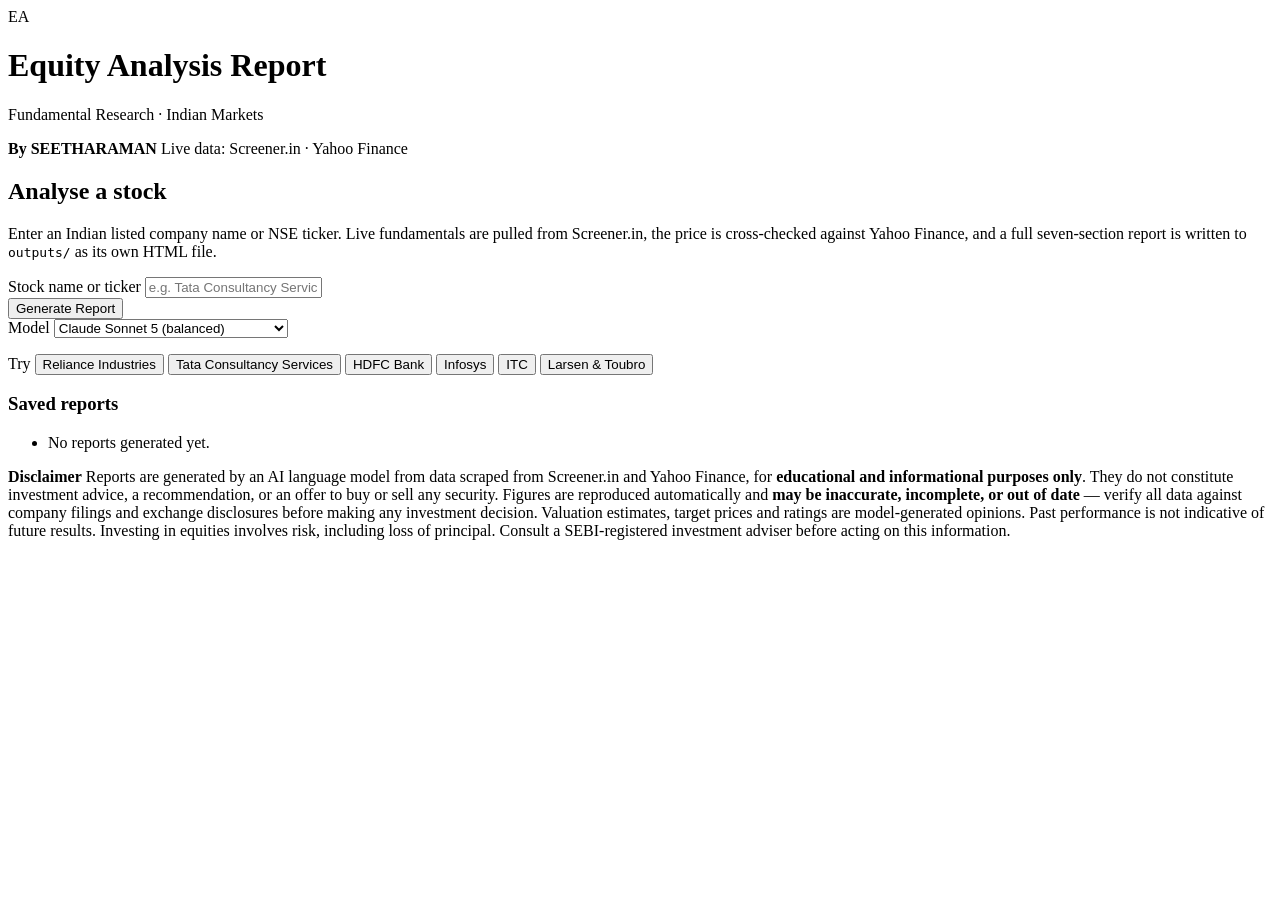
==== app/static/index.html @ 11d19611 "Initial commit: Stock Analysis V2 with switchable LLM provider Fork of the Stock Analysis app with t" ====
<!DOCTYPE html>
<html lang="en">
<head>
<meta charset="utf-8">
<meta name="viewport" content="width=device-width, initial-scale=1">
<title>Equity Analysis Report Generator</title>
<link rel="stylesheet" href="/static/styles.css">
</head>
<body>

<header class="masthead">
  <div class="masthead-inner">
    <div class="brand">
      <div class="brand-mark">EA</div>
      <div class="brand-text">
        <h1>Equity Analysis Report</h1>
        <p>Fundamental Research &middot; Indian Markets</p>
      </div>
    </div>
    <div class="masthead-meta">
      <strong>By SEETHARAMAN</strong>
      Live data: Screener.in &middot; Yahoo Finance
    </div>
  </div>
</header>

<main>

  <section class="card console">
    <h2 class="console-title">Analyse a stock</h2>
    <p class="console-sub">
      Enter an Indian listed company name or NSE ticker. Live fundamentals are pulled from
      Screener.in, the price is cross-checked against Yahoo Finance, and a full seven-section
      report is written to <code>outputs/</code> as its own HTML file.
    </p>

    <form class="search-row" id="form" autocomplete="off">
      <div class="field">
        <label class="lbl" for="stock">Stock name or ticker</label>
        <input type="text" id="stock" placeholder="e.g. Tata Consultancy Services, HDFC Bank, INFY"
               role="combobox" aria-autocomplete="list" aria-expanded="false"
               aria-controls="suggest" required>
        <div class="suggest" id="suggest" role="listbox" hidden></div>
      </div>
      <div style="display:flex;align-items:flex-end">
        <button type="submit" class="btn btn-primary" id="go">Generate Report</button>
      </div>
    </form>

    <div class="row-opts">
      <div class="field">
        <label class="lbl" for="model">Model</label>
        <select id="model">
          <option value="claude-sonnet-5">Claude Sonnet 5 (balanced)</option>
          <option value="claude-opus-4-8">Claude Opus 4.8 (deepest analysis)</option>
          <option value="claude-haiku-4-5-20251001">Claude Haiku 4.5 (fastest)</option>
        </select>
      </div>
      <p class="hint" id="keyHint"></p>
    </div>

    <div class="chips">
      <span class="chips-lbl">Try</span>
      <button type="button" class="chip">Reliance Industries</button>
      <button type="button" class="chip">Tata Consultancy Services</button>
      <button type="button" class="chip">HDFC Bank</button>
      <button type="button" class="chip">Infosys</button>
      <button type="button" class="chip">ITC</button>
      <button type="button" class="chip">Larsen &amp; Toubro</button>
    </div>
  </section>

  <section class="card status" id="status" hidden>
    <div class="status-main">
      <div class="spinner" id="spinner"></div>
      <div class="status-text">
        <strong id="statusTitle">Working…</strong>
        <span id="statusDetail"></span>
      </div>
    </div>
    <ul class="steps" id="steps">
      <li data-step="screener">Screener.in fundamentals</li>
      <li data-step="quote">Live price check</li>
      <li data-step="analyse">Claude analysis</li>
      <li data-step="save">Save HTML report</li>
    </ul>
  </section>

  <section class="card report" id="report" hidden>
    <div class="report-head">
      <p class="eyebrow" id="rEyebrow">Equity Research</p>
      <h2 id="rTitle">—</h2>
      <p class="sub" id="rSub"></p>
      <p class="byline">By SEETHARAMAN</p>
      <p class="sources" id="rSources"></p>
    </div>

    <div class="rec-box">
      <div class="rec-cell"><p class="k">Recommendation</p><p class="v" id="recRating">—</p></div>
      <div class="rec-cell"><p class="k">Target Price</p><p class="v" id="recTarget">—</p>
        <p class="note" id="recChange"></p></div>
      <div class="rec-cell"><p class="k">Current Price</p><p class="v" id="recCurrent">—</p></div>
      <div class="rec-cell"><p class="k">Investment Horizon</p><p class="v small" id="recHorizon">—</p></div>
    </div>

    <div class="report-actions">
      <span class="saved-note" id="savedNote"></span>
      <a class="btn btn-ghost btn-sm" id="btnOpen" href="#" target="_blank" rel="noopener">Open saved file</a>
      <button type="button" class="btn btn-ghost btn-sm" id="btnPrint">Print / Save as PDF</button>
    </div>

    <nav class="tabbar" id="tabbar" role="tablist"></nav>
    <div class="panels" id="panels"></div>
  </section>

  <section class="card archive" id="archive">
    <h3>Saved reports</h3>
    <ul id="archiveList"><li class="empty">No reports generated yet.</li></ul>
  </section>

</main>

<footer class="site-footer">
  <div class="disclaimer">
    <strong>Disclaimer</strong>
    Reports are generated by an AI language model from data scraped from Screener.in and Yahoo
    Finance, for <b>educational and informational purposes only</b>. They do not constitute
    investment advice, a recommendation, or an offer to buy or sell any security. Figures are
    reproduced automatically and <b>may be inaccurate, incomplete, or out of date</b> — verify all
    data against company filings and exchange disclosures before making any investment decision.
    Valuation estimates, target prices and ratings are model-generated opinions. Past performance
    is not indicative of future results. Investing in equities involves risk, including loss of
    principal. Consult a SEBI-registered investment adviser before acting on this information.
  </div>
</footer>

<script>
(function(){
"use strict";

var TABS = [
  {id:"overview",     num:"1", label:"Company Overview"},
  {id:"quantitative", num:"2", label:"Quantitative Analysis"},
  {id:"qualitative",  num:"3", label:"Qualitative Analysis"},
  {id:"shareholding", num:"4", label:"Shareholding Pattern"},
  {id:"thesis",       num:"5", label:"Investment Thesis"},
  {id:"valuation",    num:"6", label:"Valuation & Recommendation"},
  {id:"conclusion",   num:"7", label:"Conclusion"}
];

var $ = function(id){ return document.getElementById(id); };
var form=$("form"), stockEl=$("stock"), goBtn=$("go"), modelEl=$("model"),
    suggestEl=$("suggest"), statusEl=$("status"), spinner=$("spinner"),
    statusTitle=$("statusTitle"), statusDetail=$("statusDetail"), stepsEl=$("steps"),
    reportEl=$("report"), tabbar=$("tabbar"), panels=$("panels");

/* ---------------- health ---------------- */
fetch("/api/health").then(function(r){return r.json();}).then(function(h){
  var provider = h.provider || "anthropic";
  var keyEnv = h.key_env || "API key";
  if(!h.api_key_configured){
    $("keyHint").innerHTML = "&#9888; No <code>"+esc(keyEnv)+"</code> configured on the server for the "+
                             "<code>"+esc(provider)+"</code> provider — see <code>README.md</code>. "+
                             "Scraping works; analysis will fail.";
  }else{
    $("keyHint").innerHTML = "Provider <code>"+esc(provider)+"</code> · model <code>"+esc(h.model||"")+"</code>. "+
                             "Reports are saved to <code>outputs/</code>.";
  }
  // Reflect the server's effective model in the dropdown. LLM_MODEL / a non-
  // Anthropic provider fixes the model server-side, so show it and disable the
  // picker to avoid implying a choice the backend would ignore.
  if(h.model){
    var exists=false;
    Array.prototype.forEach.call(modelEl.options,function(o){ if(o.value===h.model) exists=true; });
    if(!exists){
      var o=document.createElement("option");
      o.value=h.model;
      o.textContent=h.model+(provider!=="anthropic"?(" ("+provider+")"):"");
      modelEl.insertBefore(o, modelEl.firstChild);
    }
    modelEl.value=h.model;
  }
  if(provider!=="anthropic" || h.model_fixed){
    modelEl.disabled=true;
    modelEl.title="Model is fixed by the server configuration (.env). Edit LLM_PROVIDER / LLM_MODEL to change it.";
  }
}).catch(function(){});

/* ---------------- autocomplete ---------------- */
var acTimer=null, acItems=[], acIndex=-1;

stockEl.addEventListener("input",function(){
  var q=stockEl.value.trim();
  clearTimeout(acTimer);
  if(q.length<2){ closeSuggest(); return; }
  acTimer=setTimeout(function(){
    fetch("/api/search?q="+encodeURIComponent(q))
      .then(function(r){return r.json();})
      .then(function(list){
        if(!Array.isArray(list) || !list.length){ closeSuggest(); return; }
        acItems=list; acIndex=-1;
        suggestEl.innerHTML="";
        list.forEach(function(item,i){
          var b=document.createElement("button");
          b.type="button"; b.setAttribute("role","option");
          b.innerHTML=esc(item.name)+'<span class="tk">'+esc(item.ticker||"")+'</span>';
          b.addEventListener("click",function(){
            stockEl.value=item.name; closeSuggest(); submit();
          });
          suggestEl.appendChild(b);
        });
        suggestEl.hidden=false; stockEl.setAttribute("aria-expanded","true");
      }).catch(closeSuggest);
  },220);
});

stockEl.addEventListener("keydown",function(ev){
  if(suggestEl.hidden) return;
  var btns=suggestEl.querySelectorAll("button");
  if(ev.key==="ArrowDown"||ev.key==="ArrowUp"){
    ev.preventDefault();
    acIndex += (ev.key==="ArrowDown"?1:-1);
    if(acIndex<0) acIndex=btns.length-1;
    if(acIndex>=btns.length) acIndex=0;
    Array.prototype.forEach.call(btns,function(b,i){ b.classList.toggle("active", i===acIndex); });
  }else if(ev.key==="Enter" && acIndex>=0){
    ev.preventDefault(); btns[acIndex].click();
  }else if(ev.key==="Escape"){ closeSuggest(); }
});

document.addEventListener("click",function(ev){
  if(!suggestEl.contains(ev.target) && ev.target!==stockEl) closeSuggest();
});
function closeSuggest(){ suggestEl.hidden=true; acIndex=-1; stockEl.setAttribute("aria-expanded","false"); }

Array.prototype.forEach.call(document.querySelectorAll(".chip"),function(c){
  c.addEventListener("click",function(){ stockEl.value=c.textContent.trim(); submit(); });
});

/* ---------------- status ---------------- */
function showStatus(title,detail,isError){
  statusEl.hidden=false;
  statusEl.classList.toggle("error",!!isError);
  spinner.style.display=isError?"none":"";
  statusTitle.textContent=title;
  statusDetail.textContent=detail||"";
}
function resetSteps(){
  Array.prototype.forEach.call(stepsEl.children,function(li){ li.className=""; });
}
function markStep(step,done){
  Array.prototype.forEach.call(stepsEl.children,function(li){
    if(li.dataset.step!==step) return;
    li.className = done ? "done" : "active";
  });
}
function setBusy(b){ goBtn.disabled=b; goBtn.textContent=b?"Analysing…":"Generate Report"; }

/* ---------------- sanitising + trends (defence in depth) ---------------- */
function sanitize(html){
  var d=document.createElement("div");
  d.innerHTML=String(html||"");
  Array.prototype.forEach.call(d.querySelectorAll("script,style,iframe,object,embed,link,meta,form,input,button"),
    function(n){ n.parentNode.removeChild(n); });
  Array.prototype.forEach.call(d.querySelectorAll("*"),function(n){
    Array.prototype.slice.call(n.attributes).forEach(function(a){
      var name=a.name.toLowerCase(), val=String(a.value||"");
      var keep=(name==="class")||(name==="colspan")||(name==="rowspan")||
               (name==="style" && /^[a-z0-9\s:;%.,#()\-]*$/i.test(val));
      if(!keep) n.removeAttribute(a.name);
    });
  });
  return d.innerHTML;
}
var NEG=/declin|deteriorat|weaken|worsen|contract|erosion|shrink|falling|fell|negative|downside|adverse|pressure|slowdown|deficit/i;
var POS=/increas|improv|growth|growing|grew|strong|accelerat|expand|robust|healthy|favou?rable|upside|rising|rose|recover|efficient|outperform|positive|record/i;
var NEU=/stable|steady|consistent|flat|range|fluctuat|mixed|moderat|volatile|unchanged|maintain/i;

function autoColourTrends(root){
  Array.prototype.forEach.call(root.querySelectorAll("table"),function(tbl){
    var head=tbl.querySelector("thead tr"); if(!head) return;
    var last=head.children.length-1; if(last<1) return;
    var h=(head.children[last].textContent||"").toLowerCase();
    if(h.indexOf("trend")===-1 && h.indexOf("commentary")===-1) return;
    Array.prototype.forEach.call(tbl.querySelectorAll("tbody tr"),function(tr){
      var cell=tr.children[last]; if(!cell) return;
      if(cell.querySelector(".t-up,.t-down,.t-flat")) return;
      var txt=(cell.textContent||"").trim(); if(!txt) return;
      var cls=NEG.test(txt)?"t-down":POS.test(txt)?"t-up":NEU.test(txt)?"t-flat":null;
      if(!cls) return;
      var s=document.createElement("span"); s.className=cls; s.textContent=txt;
      cell.textContent=""; cell.appendChild(s);
    });
  });
}

/* ---------------- render ---------------- */
function ratingClass(r){
  r=(r||"").toLowerCase();
  return r.indexOf("buy")>-1?"rating-buy":r.indexOf("sell")>-1?"rating-sell":"rating-hold";
}
function esc(s){
  return String(s==null?"":s).replace(/&/g,"&amp;").replace(/</g,"&lt;")
    .replace(/>/g,"&gt;").replace(/"/g,"&quot;");
}

function render(payload){
  var data=payload.report, rec=data.recommendation||{},
      file=payload.file, comp=payload.company||{}, live=payload.live||{};

  $("rEyebrow").textContent=data.sector||"Equity Research";
  $("rTitle").textContent=(data.companyName||comp.name||"—")+" — Equity Analysis Report";

  var bits=[];
  if(data.ticker||comp.ticker) bits.push("<b>"+esc(data.ticker||comp.ticker)+"</b>");
  if(data.exchange) bits.push(esc(data.exchange));
  if(data.sector) bits.push(esc(data.sector));
  $("rSub").innerHTML=bits.join(" &nbsp;·&nbsp; ");

  var src=[];
  if(comp.screener_url) src.push('<a href="'+esc(comp.screener_url)+'" target="_blank" rel="noopener">Screener.in</a>');
  if(live.symbol) src.push('<a href="https://finance.yahoo.com/quote/'+esc(live.symbol)+
                           '" target="_blank" rel="noopener">Yahoo Finance ('+esc(live.symbol)+')</a>');
  $("rSources").innerHTML = src.length ? "Sources: "+src.join(" &middot; ") : "";

  var rEl=$("recRating");
  rEl.textContent=(rec.rating||"—").toUpperCase();
  rEl.className="v "+ratingClass(rec.rating);
  $("recTarget").textContent=rec.targetPrice||"—";
  $("recChange").textContent=rec.changePct||"";
  $("recCurrent").textContent=rec.currentPrice||"—";
  $("recHorizon").textContent=rec.horizon||"—";

  if(file){
    $("savedNote").innerHTML="Saved to <code>outputs/"+esc(file.filename)+"</code>";
    $("btnOpen").href=file.url;
    $("btnOpen").hidden=false;
  }else{
    // The report still rendered; only writing the file failed.
    $("savedNote").textContent = payload.save_error || "Report was not saved to a file.";
    $("btnOpen").hidden=true;
  }

  tabbar.innerHTML=""; panels.innerHTML="";
  TABS.forEach(function(t,i){
    var btn=document.createElement("button");
    btn.type="button"; btn.role="tab"; btn.id="tab-"+t.id;
    btn.setAttribute("aria-controls","panel-"+t.id);
    btn.setAttribute("aria-selected", i===0?"true":"false");
    btn.innerHTML='<span class="num">'+t.num+'</span>'+esc(t.label);
    btn.addEventListener("click",function(){ selectTab(t.id); });
    tabbar.appendChild(btn);

    var p=document.createElement("section");
    p.className="panel"; p.id="panel-"+t.id; p.setAttribute("role","tabpanel");
    p.hidden=i!==0;
    p.innerHTML=sanitize((data.sections||{})[t.id]||"<p><em>No content returned.</em></p>");
    autoColourTrends(p);
    // Charts are built server-side from the scraped figures, so they are trusted
    // and appended after sanitising rather than through it.
    if(t.id==="quantitative" && payload.charts) p.insertAdjacentHTML("beforeend", payload.charts);
    panels.appendChild(p);
  });

  reportEl.hidden=false;
}

function selectTab(id){
  TABS.forEach(function(t){
    var b=$("tab-"+t.id), p=$("panel-"+t.id);
    if(b) b.setAttribute("aria-selected", t.id===id?"true":"false");
    if(p) p.hidden = t.id!==id;
  });
}

$("btnPrint").addEventListener("click",function(){ window.print(); });

/* ---------------- archive ---------------- */
function loadArchive(){
  fetch("/api/reports").then(function(r){return r.json();}).then(function(list){
    var ul=$("archiveList");
    if(!Array.isArray(list)||!list.length){
      ul.innerHTML='<li class="empty">No reports generated yet.</li>'; return;
    }
    ul.innerHTML="";
    list.forEach(function(it){
      var li=document.createElement("li");
      li.innerHTML='<a href="'+esc(it.url)+'" target="_blank" rel="noopener">'+esc(it.filename)+'</a>'+
                   '<span class="when">'+esc(it.modified)+' &middot; '+it.kb+' KB</span>';
      ul.appendChild(li);
    });
  }).catch(function(){});
}
loadArchive();

/* ---------------- submit ---------------- */
function submit(){
  form.requestSubmit ? form.requestSubmit()
                     : form.dispatchEvent(new Event("submit",{cancelable:true}));
}

form.addEventListener("submit",function(ev){
  ev.preventDefault();
  closeSuggest();
  var stock=stockEl.value.trim();
  if(!stock) return;

  reportEl.hidden=true;
  setBusy(true); resetSteps();
  showStatus("Analysing "+stock+"…","Starting…");

  var started=Date.now();

  fetch("/api/analyze",{
    method:"POST",
    headers:{"content-type":"application/json"},
    body:JSON.stringify({stock:stock, model:modelEl.value})
  }).then(function(resp){
    if(!resp.ok) throw new Error("Backend returned HTTP "+resp.status);
    var reader=resp.body.getReader(), dec=new TextDecoder(), buf="", finalPayload=null, errMsg=null;

    function handle(evtName,data){
      if(evtName==="progress"){
        if(data.step) markStep(data.step, !!data.done);
        var secs=Math.round((Date.now()-started)/1000);
        if(data.message) statusDetail.textContent=data.message+"  ("+secs+"s)";
        else if(data.chars!=null)
          statusDetail.textContent="Writing report — "+data.chars.toLocaleString()+
                                   " characters ("+secs+"s)";
      }else if(evtName==="result"){ finalPayload=data; }
      else if(evtName==="error"){ errMsg=data.message||"Unknown error"; }
    }

    function pump(){
      return reader.read().then(function(res){
        if(res.done){
          if(errMsg) throw new Error(errMsg);
          if(!finalPayload) throw new Error("The backend closed the connection before finishing.");
          return finalPayload;
        }
        buf+=dec.decode(res.value,{stream:true});
        var idx;
        while((idx=buf.indexOf("\n\n"))>=0){
          var chunk=buf.slice(0,idx); buf=buf.slice(idx+2);
          var name="message", payload=null;
          chunk.split("\n").forEach(function(line){
            if(line.indexOf("event:")===0) name=line.slice(6).trim();
            else if(line.indexOf("data:")===0){
              try{ payload=JSON.parse(line.slice(5).trim()); }catch(e){}
            }
          });
          if(payload) handle(name,payload);
        }
        return pump();
      });
    }
    return pump();
  }).then(function(payload){
    statusEl.hidden=true;
    setBusy(false);
    render(payload);
    loadArchive();
    reportEl.scrollIntoView({behavior:"smooth",block:"start"});
  }).catch(function(err){
    setBusy(false);
    var m=err&&err.message?err.message:String(err);
    if(/Failed to fetch|NetworkError/i.test(m))
      m="Could not reach the local backend. Is server.py still running?";
    showStatus("Could not generate the report", m, true);
  });
});

})();
</script>
</body>
</html>
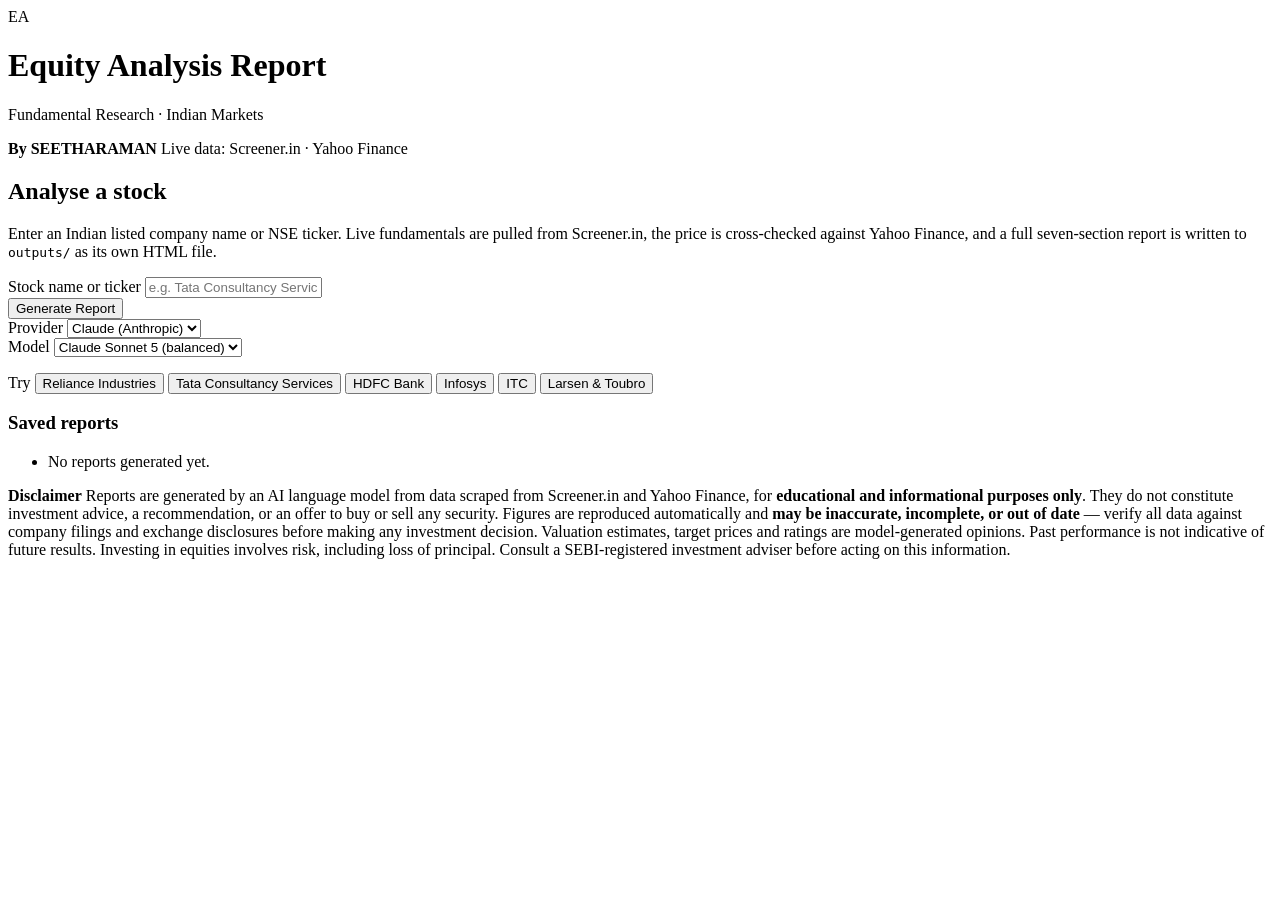
==== commit ced5ddec: "Add provider and model selection to the web UI Users can now pick Claude (Anthropic), DeepSeek or Op" ====
--- a/app/static/index.html
+++ b/app/static/index.html
@@ -49,12 +49,20 @@
 
     <div class="row-opts">
       <div class="field">
+        <label class="lbl" for="provider">Provider</label>
+        <select id="provider">
+          <option value="anthropic">Claude (Anthropic)</option>
+          <option value="deepseek">DeepSeek</option>
+          <option value="openrouter">OpenRouter</option>
+        </select>
+      </div>
+      <div class="field">
         <label class="lbl" for="model">Model</label>
         <select id="model">
           <option value="claude-sonnet-5">Claude Sonnet 5 (balanced)</option>
-          <option value="claude-opus-4-8">Claude Opus 4.8 (deepest analysis)</option>
-          <option value="claude-haiku-4-5-20251001">Claude Haiku 4.5 (fastest)</option>
         </select>
+        <input type="text" id="customModel" placeholder="e.g. meta-llama/llama-3.3-70b-instruct"
+               aria-label="Custom model id" hidden style="margin-top:6px">
       </div>
       <p class="hint" id="keyHint"></p>
     </div>
@@ -154,36 +162,83 @@
     statusTitle=$("statusTitle"), statusDetail=$("statusDetail"), stepsEl=$("steps"),
     reportEl=$("report"), tabbar=$("tabbar"), panels=$("panels");
 
+/* ---------------- provider / model ---------------- */
+var providerEl=$("provider"), customModelEl=$("customModel");
+var PROVIDERS={}, CUSTOM="__custom__";
+
+function lsGet(k){ try{ return localStorage.getItem(k); }catch(e){ return null; } }
+function lsSet(k,v){ try{ localStorage.setItem(k,v); }catch(e){} }
+
+function currentProvider(){ return PROVIDERS[providerEl.value]; }
+
+function selectedModel(){
+  if(modelEl.value===CUSTOM) return customModelEl.value.trim();
+  return modelEl.value;
+}
+
+function renderKeyHint(){
+  var p=currentProvider(); if(!p) return;
+  if(!p.api_key_configured){
+    $("keyHint").innerHTML = "&#9888; No <code>"+esc(p.key_env)+"</code> configured on the server for "+
+                             esc(p.label)+" — add it to <code>.env</code> and restart (see <code>README.md</code>). "+
+                             "Scraping works; analysis will fail.";
+  }else{
+    $("keyHint").innerHTML = esc(p.label)+" · model <code>"+esc(selectedModel()||p.default_model)+"</code>. "+
+                             "Reports are saved to <code>outputs/</code>.";
+  }
+}
+
+function renderModels(preferred){
+  var p=currentProvider(); if(!p) return;
+  modelEl.innerHTML="";
+  var list=p.models.slice(), want=preferred||p.default_model, found=false;
+  if(!list.some(function(m){return m.id===p.default_model;}))
+    list.unshift({id:p.default_model, label:p.default_model+" (server default)"});
+  list.forEach(function(m){
+    var o=document.createElement("option"); o.value=m.id; o.textContent=m.label;
+    modelEl.appendChild(o); if(m.id===want) found=true;
+  });
+  var c=document.createElement("option"); c.value=CUSTOM; c.textContent="Custom model id…";
+  modelEl.appendChild(c);
+  if(found){ modelEl.value=want; customModelEl.value=""; }
+  else if(preferred){ modelEl.value=CUSTOM; customModelEl.value=preferred; }
+  else modelEl.value=p.default_model;
+
+  // LLM_MODEL in .env pins the model for its provider; reflect that honestly.
+  modelEl.disabled=!!p.model_fixed;
+  modelEl.title=p.model_fixed?"Model is fixed by LLM_MODEL in .env for this provider.":"";
+  customModelEl.hidden=(modelEl.value!==CUSTOM) || !!p.model_fixed;
+  renderKeyHint();
+}
+
+providerEl.addEventListener("change",function(){
+  lsSet("eq.provider",providerEl.value);
+  renderModels(lsGet("eq.model."+providerEl.value));
+});
+modelEl.addEventListener("change",function(){
+  customModelEl.hidden=modelEl.value!==CUSTOM;
+  if(modelEl.value===CUSTOM) customModelEl.focus();
+  else lsSet("eq.model."+providerEl.value, modelEl.value);
+  renderKeyHint();
+});
+customModelEl.addEventListener("input",function(){
+  if(customModelEl.value.trim()) lsSet("eq.model."+providerEl.value, customModelEl.value.trim());
+  renderKeyHint();
+});
+
 /* ---------------- health ---------------- */
 fetch("/api/health").then(function(r){return r.json();}).then(function(h){
-  var provider = h.provider || "anthropic";
-  var keyEnv = h.key_env || "API key";
-  if(!h.api_key_configured){
-    $("keyHint").innerHTML = "&#9888; No <code>"+esc(keyEnv)+"</code> configured on the server for the "+
-                             "<code>"+esc(provider)+"</code> provider — see <code>README.md</code>. "+
-                             "Scraping works; analysis will fail.";
-  }else{
-    $("keyHint").innerHTML = "Provider <code>"+esc(provider)+"</code> · model <code>"+esc(h.model||"")+"</code>. "+
-                             "Reports are saved to <code>outputs/</code>.";
-  }
-  // Reflect the server's effective model in the dropdown. LLM_MODEL / a non-
-  // Anthropic provider fixes the model server-side, so show it and disable the
-  // picker to avoid implying a choice the backend would ignore.
-  if(h.model){
-    var exists=false;
-    Array.prototype.forEach.call(modelEl.options,function(o){ if(o.value===h.model) exists=true; });
-    if(!exists){
-      var o=document.createElement("option");
-      o.value=h.model;
-      o.textContent=h.model+(provider!=="anthropic"?(" ("+provider+")"):"");
-      modelEl.insertBefore(o, modelEl.firstChild);
-    }
-    modelEl.value=h.model;
-  }
-  if(provider!=="anthropic" || h.model_fixed){
-    modelEl.disabled=true;
-    modelEl.title="Model is fixed by the server configuration (.env). Edit LLM_PROVIDER / LLM_MODEL to change it.";
-  }
+  if(!h.providers || !h.providers.length) return;
+  providerEl.innerHTML="";
+  h.providers.forEach(function(p){
+    PROVIDERS[p.id]=p;
+    var o=document.createElement("option"); o.value=p.id;
+    o.textContent=p.label+(p.api_key_configured?"":" — no key");
+    providerEl.appendChild(o);
+  });
+  var saved=lsGet("eq.provider");
+  providerEl.value = PROVIDERS[saved] ? saved : (PROVIDERS[h.provider] ? h.provider : h.providers[0].id);
+  renderModels(lsGet("eq.model."+providerEl.value));
 }).catch(function(){});
 
 /* ---------------- autocomplete ---------------- */
@@ -404,6 +459,9 @@
   closeSuggest();
   var stock=stockEl.value.trim();
   if(!stock) return;
+  if(modelEl.value===CUSTOM && !customModelEl.value.trim()){
+    customModelEl.focus(); return;
+  }
 
   reportEl.hidden=true;
   setBusy(true); resetSteps();
@@ -414,9 +472,11 @@
   fetch("/api/analyze",{
     method:"POST",
     headers:{"content-type":"application/json"},
-    body:JSON.stringify({stock:stock, model:modelEl.value})
+    body:JSON.stringify({stock:stock, provider:providerEl.value, model:selectedModel()})
   }).then(function(resp){
-    if(!resp.ok) throw new Error("Backend returned HTTP "+resp.status);
+    if(!resp.ok) return resp.json().catch(function(){ return {}; }).then(function(j){
+      throw new Error(j.error || ("Backend returned HTTP "+resp.status));
+    });
     var reader=resp.body.getReader(), dec=new TextDecoder(), buf="", finalPayload=null, errMsg=null;
 
     function handle(evtName,data){
